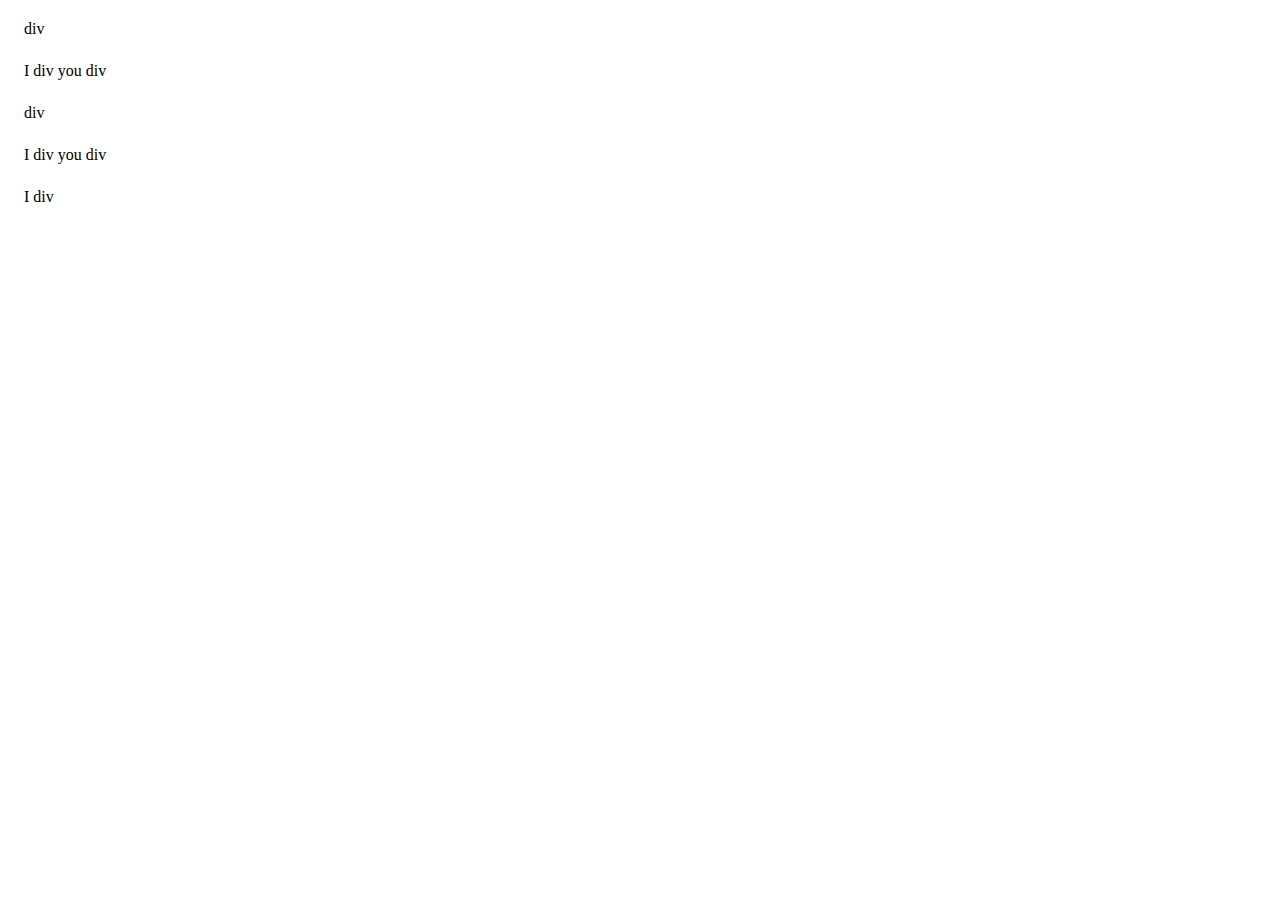
==== index.html @ 8281f6ea "adding my index file "" ====
<html>
<head>
    <style> 
    div {
    	background-color: blue
    	margin-top:30px;
    	padding: 12px 16px;
    	border:30px;
    }
          </style>

        	<title></title>
        </head>
        <body>
        
        <div>
div
        </div>

        <div>
I div you div      	
        </div>
        <div>
div       	
        </div>
        <div>
I div you div        	
        </div>
        <div>
I div        	
        </div>

        
        </body>
        </html>
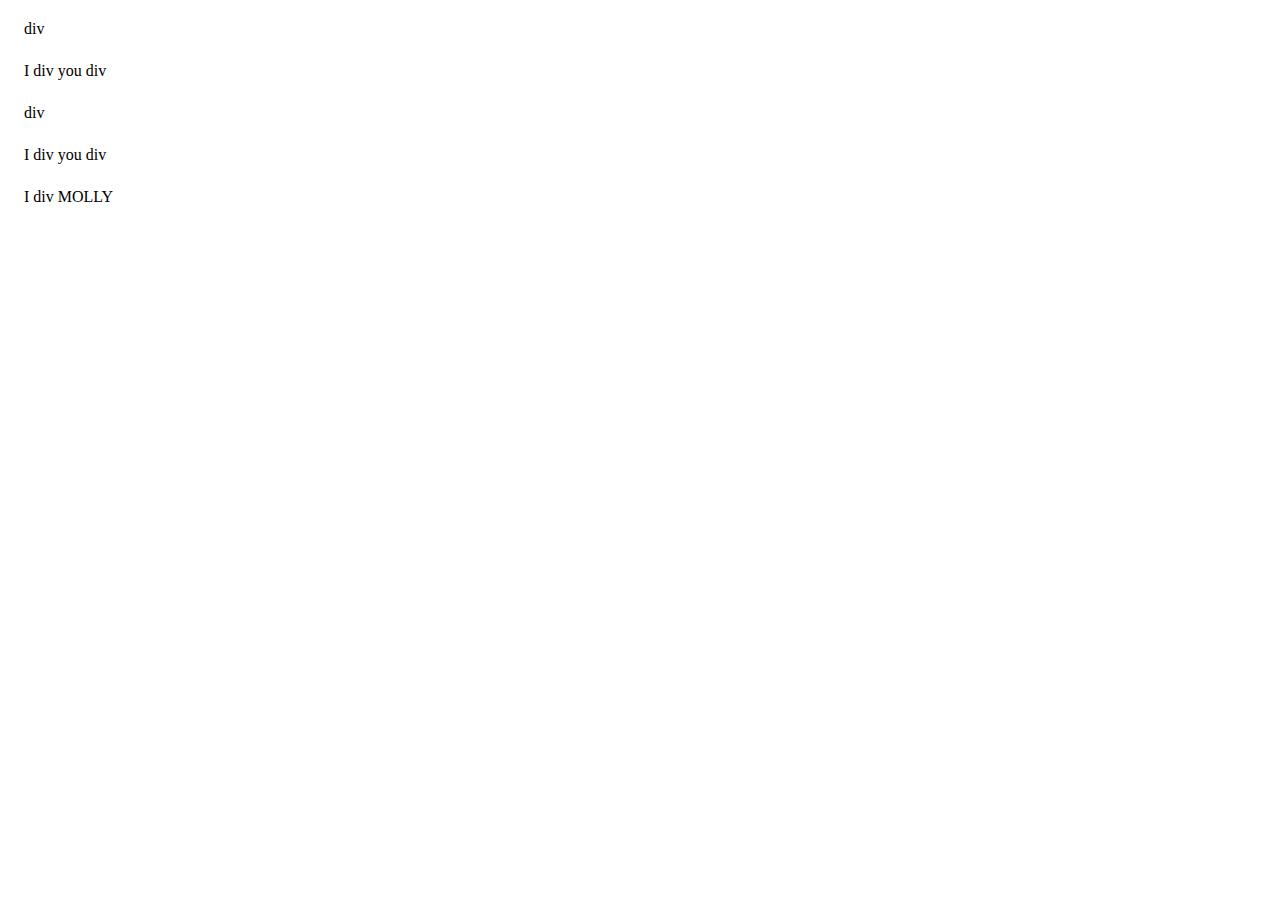
==== commit 676b1f8a: "MOLLY" ====
--- a/index.html
+++ b/index.html
@@ -27,7 +27,7 @@
 I div you div        	
         </div>
         <div>
-I div        	
+I div   MOLLY     	
         </div>
 
         
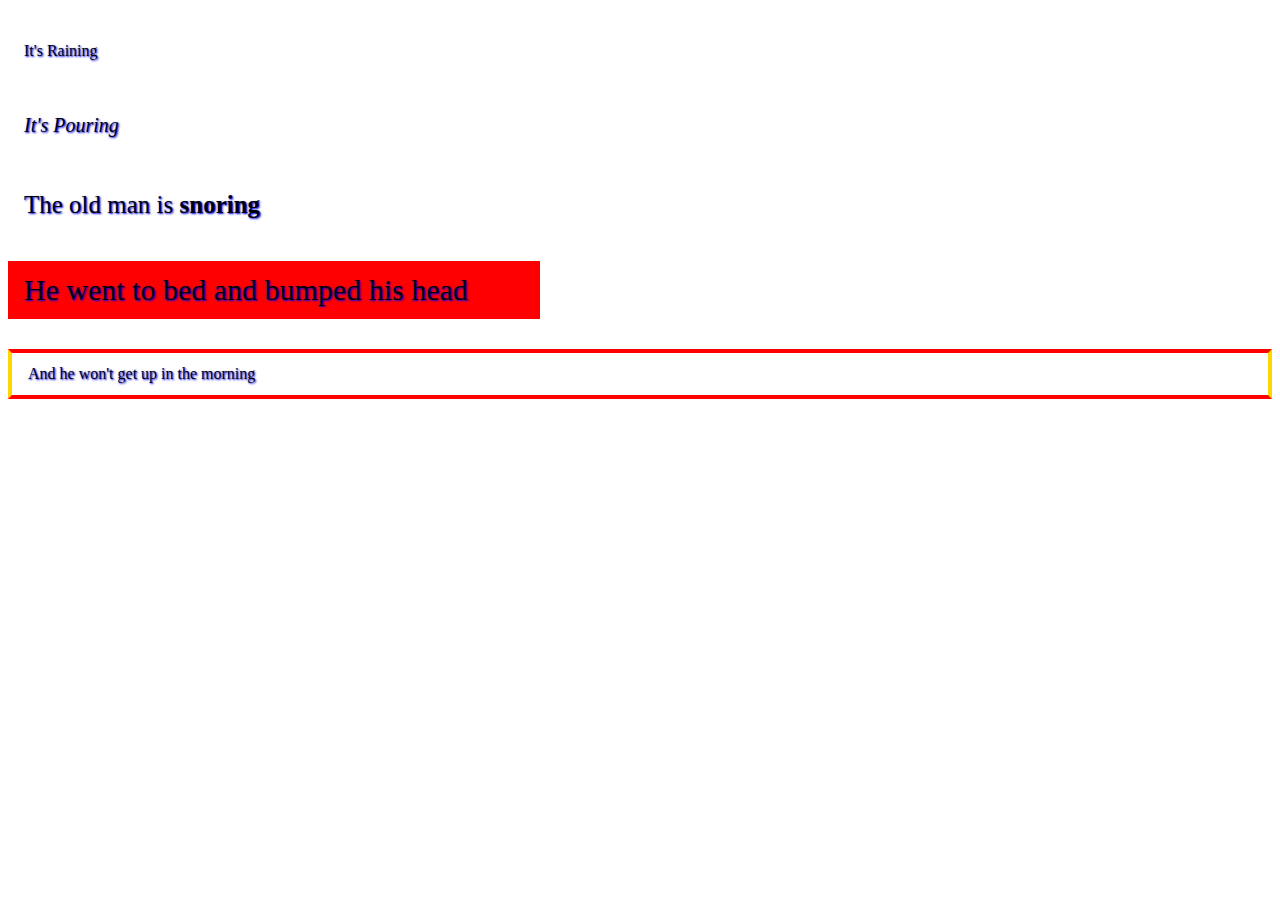
==== commit 0ad3433c: "updated index" ====
--- a/index.html
+++ b/index.html
@@ -1,11 +1,14 @@
  <html>
 <head>
     <style> 
+
     div {
-    	background-color: blue
+    	background-color: white;
     	margin-top:30px;
     	padding: 12px 16px;
     	border:30px;
+    	width:500px;
+    	text-shadow: 1px 1px 2px blue;
     }
           </style>
 
@@ -14,20 +17,40 @@
         <body>
         
         <div>
-div
+It's Raining
         </div>
 
-        <div>
-I div you div      	
+        <div 
+        style="
+        background-image:url(http://www.motherswithadream4christ.com/Images/2012/05/Rainy-night.jpg);
+        font-size:20px;
+        font-style:italic">
+It's Pouring     	
         </div>
-        <div>
-div       	
+        
+        <div
+        style="font-size:25px;
+        margin-top:30px;
+    	border:300px;
+    	background-image:url(http://g01.a.alicdn.com/kf/HTB1S1rKHVXXXXcbXFXXq6xXFXXXs/Old-old-man-hide-glue-mask-Halloween-mask-props-wig-mask-dance-party.jpg_50x50.jpg);
+        	   ">
+The old man is <strong>snoring</strong> 
+             	
         </div>
-        <div>
-I div you div        	
+        
+        <div
+        style="background-color:red;
+        font-size:30px;
+        ">
+He went to bed and bumped his head       	
         </div>
-        <div>
-I div   MOLLY     	
+        
+        <div
+        style="border: solid 0.3em gold;
+  border-bottom-color: red;
+  border-top-color: red;
+  width: auto;">
+And he won't get up in the morning    	
         </div>
 
         
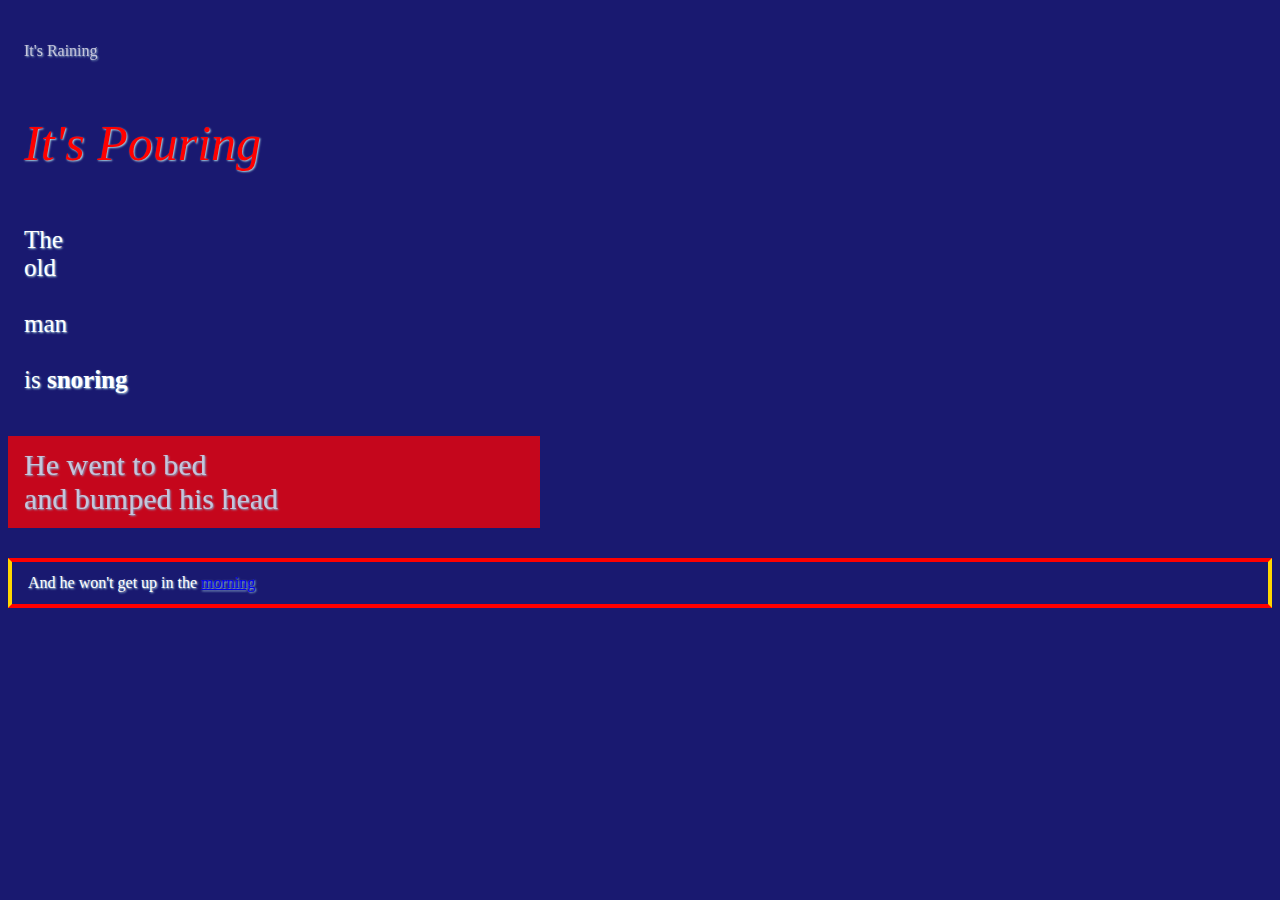
==== commit 34bdae68: "LotsOfChanges" ====
--- a/index.html
+++ b/index.html
@@ -1,14 +1,25 @@
  <html>
 <head>
+
+<script src="https://ajax.googleapis.com/ajax/libs/jquery/3.1.0/jquery.min.js"></script>
+
+<script src="activity.js"></script>
+
+
     <style> 
 
     div {
-    	background-color: white;
+    	color:white;
+    	background-color: midnightblue;
     	margin-top:30px;
     	padding: 12px 16px;
     	border:30px;
     	width:500px;
-    	text-shadow: 1px 1px 2px blue;
+    	text-shadow: 1px 1px 2px lightblue;
+    }
+
+    body{
+    	background-color: midnightblue;
     }
           </style>
 
@@ -16,41 +27,48 @@
         </head>
         <body>
         
-        <div>
+        <div id="rain">
 It's Raining
         </div>
 
-        <div 
-        style="
+        <div id="pour" 
+        style=" 
         background-image:url(http://www.motherswithadream4christ.com/Images/2012/05/Rainy-night.jpg);
-        font-size:20px;
+        background-size:cover;
+        background-repeat: no-repeat;
+        color:red; 
+        font-size:50px;
         font-style:italic">
 It's Pouring     	
         </div>
         
-        <div
+        <div id="old-man"
         style="font-size:25px;
         margin-top:30px;
+        color:white;
     	border:300px;
-    	background-image:url(http://g01.a.alicdn.com/kf/HTB1S1rKHVXXXXcbXFXXq6xXFXXXs/Old-old-man-hide-glue-mask-Halloween-mask-props-wig-mask-dance-party.jpg_50x50.jpg);
+    	background-image:url(http://i.huffpost.com/gen/1781110/images/o-GRUMPY-OLD-MEN-facebook.jpg);
+    	background-size:cover;
+    	background-position: center center;
         	   ">
-The old man is <strong>snoring</strong> 
+The <br>old</br> <br>man</br> <br>is <strong> snoring
+</strong> </br>
              	
         </div>
         
-        <div
+        <div id="bed"
         style="background-color:red;
         font-size:30px;
         ">
-He went to bed and bumped his head       	
+He went to bed <br> and bumped his head </br>       	
         </div>
         
-        <div
+        <div id="dead"
         style="border: solid 0.3em gold;
   border-bottom-color: red;
   border-top-color: red;
   width: auto;">
-And he won't get up in the morning    	
+And he won't get up in the <a href="http://www.brain-injury.org.nz/html/concussion.html"> morning </a>   	
         </div>
 
         
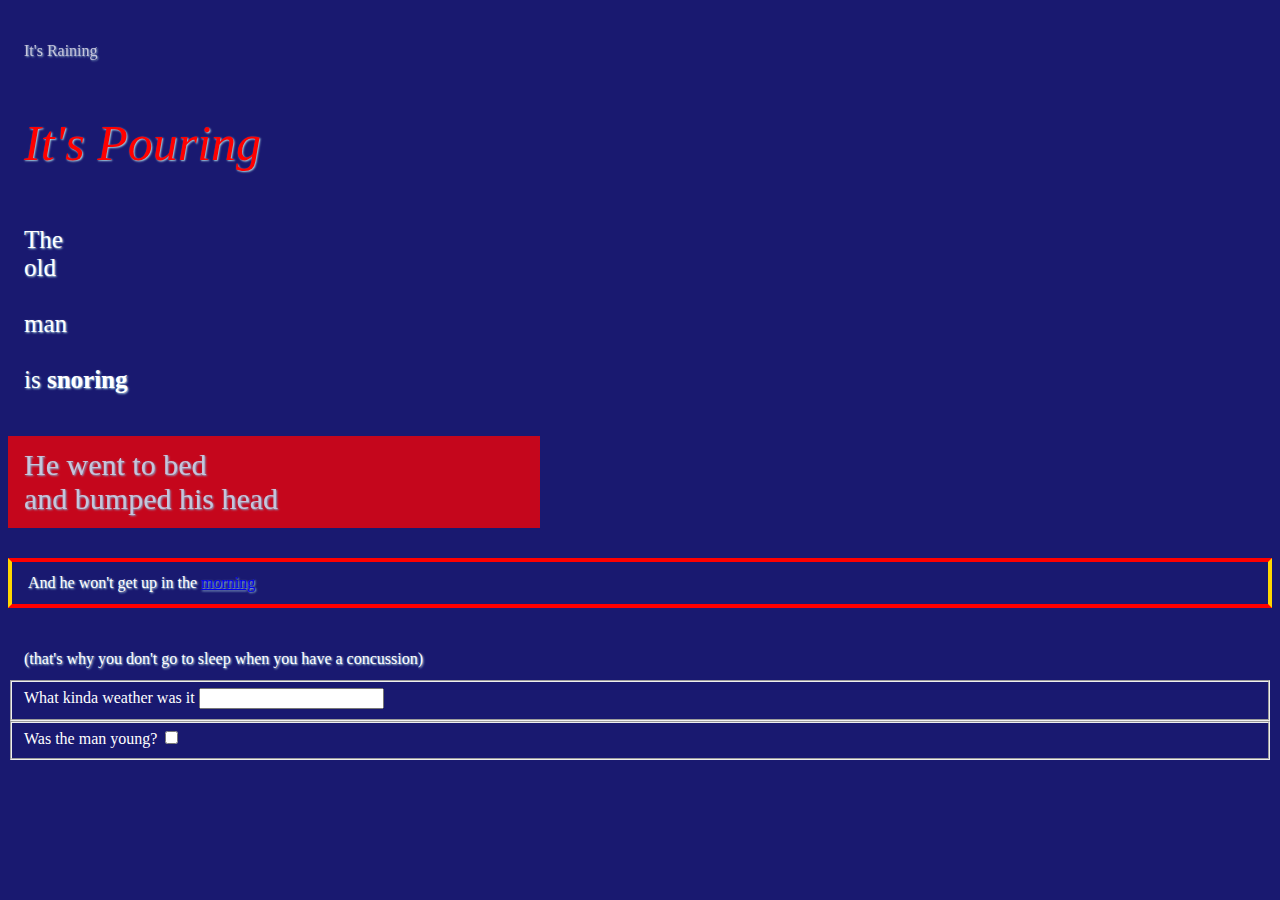
==== commit f223848d: "stuff" ====
--- a/index.html
+++ b/index.html
@@ -5,8 +5,11 @@
 
 <script src="activity.js"></script>
 
+    <style> 
 
-    <style> 
+form {
+    color: white;
+}
 
     div {
     	color:white;
@@ -71,6 +74,23 @@
 And he won't get up in the <a href="http://www.brain-injury.org.nz/html/concussion.html"> morning </a>   	
         </div>
 
-        
+        <div id="text">
+
+        (that's why you don't go to sleep when you have a concussion)
+
+       </div>
+<form>
+<fieldset>
+    <label>What kinda weather was it
+    </label>
+    <input type="text"
+    id="rain">
+</fieldset>
+<fieldset>
+    <label>Was the man young?
+    </label>
+    <input type="checkbox"
+    id="oldman">
+</fieldset>
         </body>
         </html>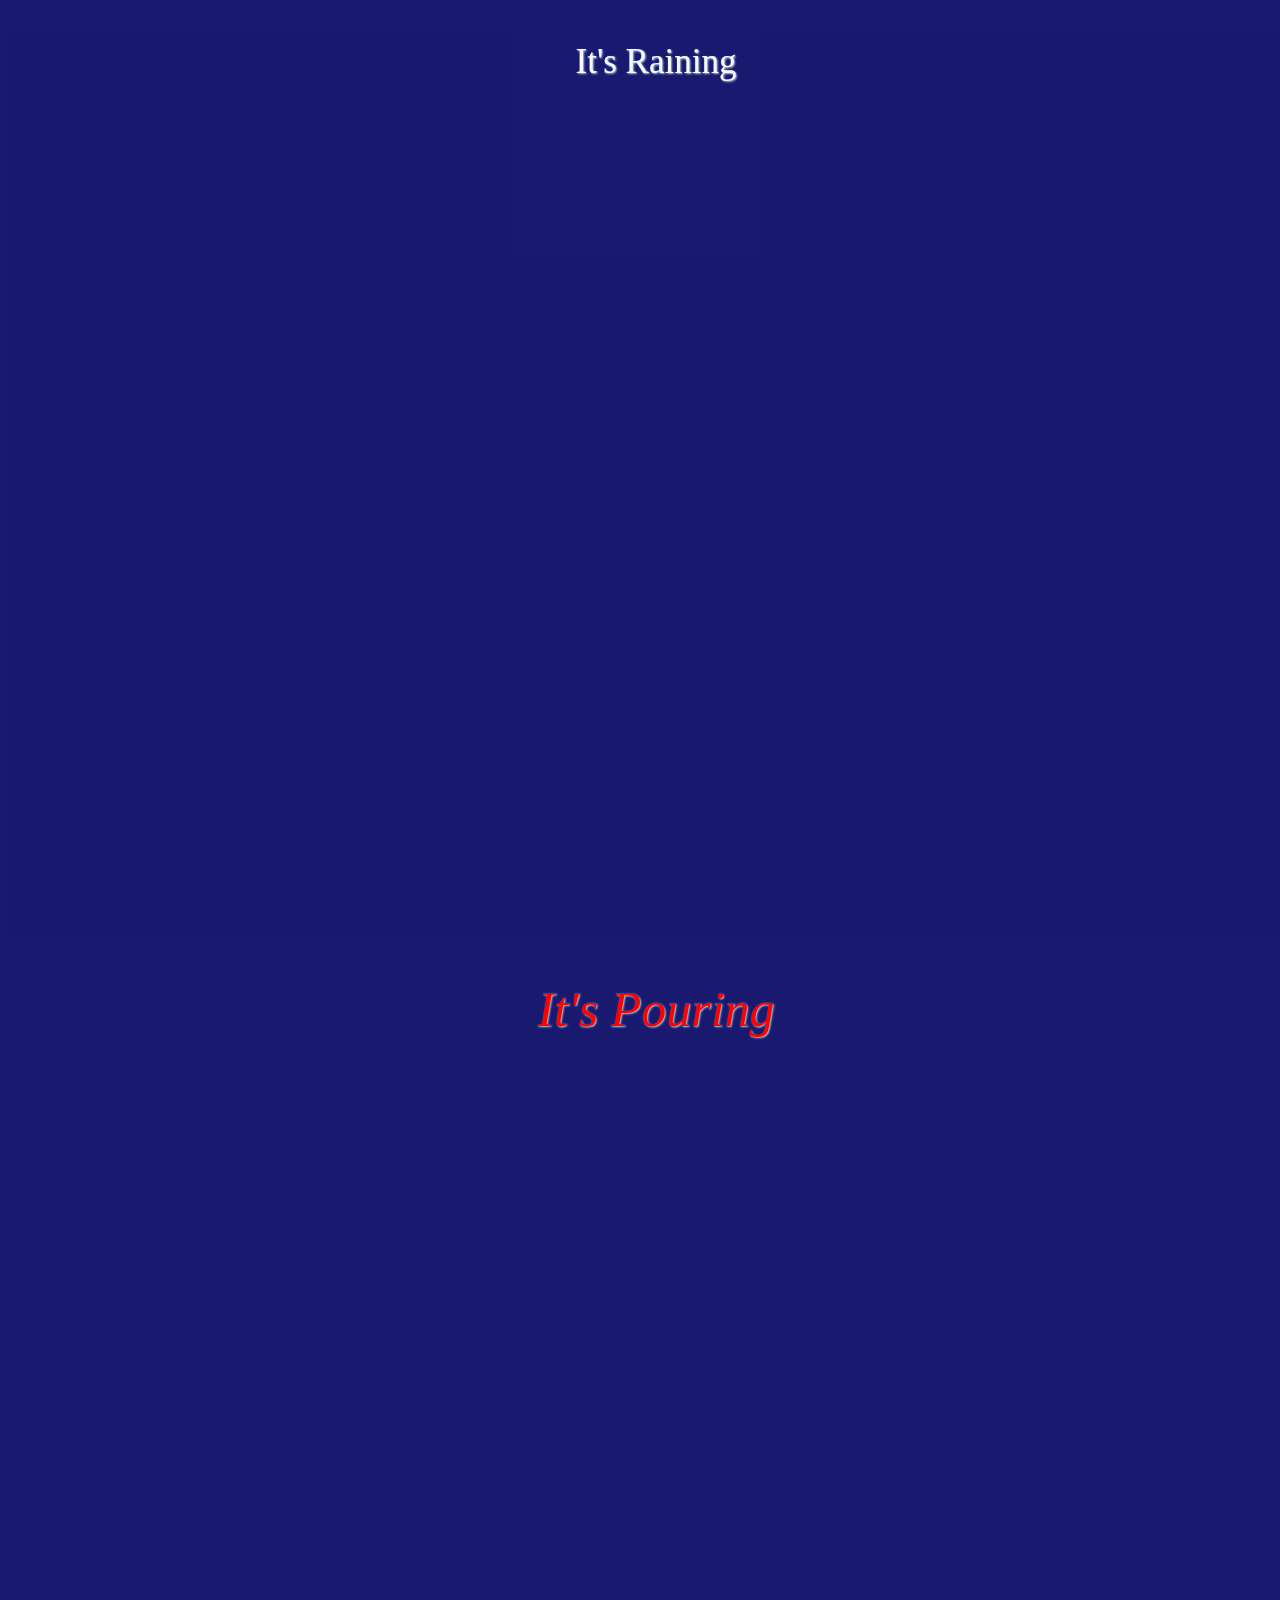
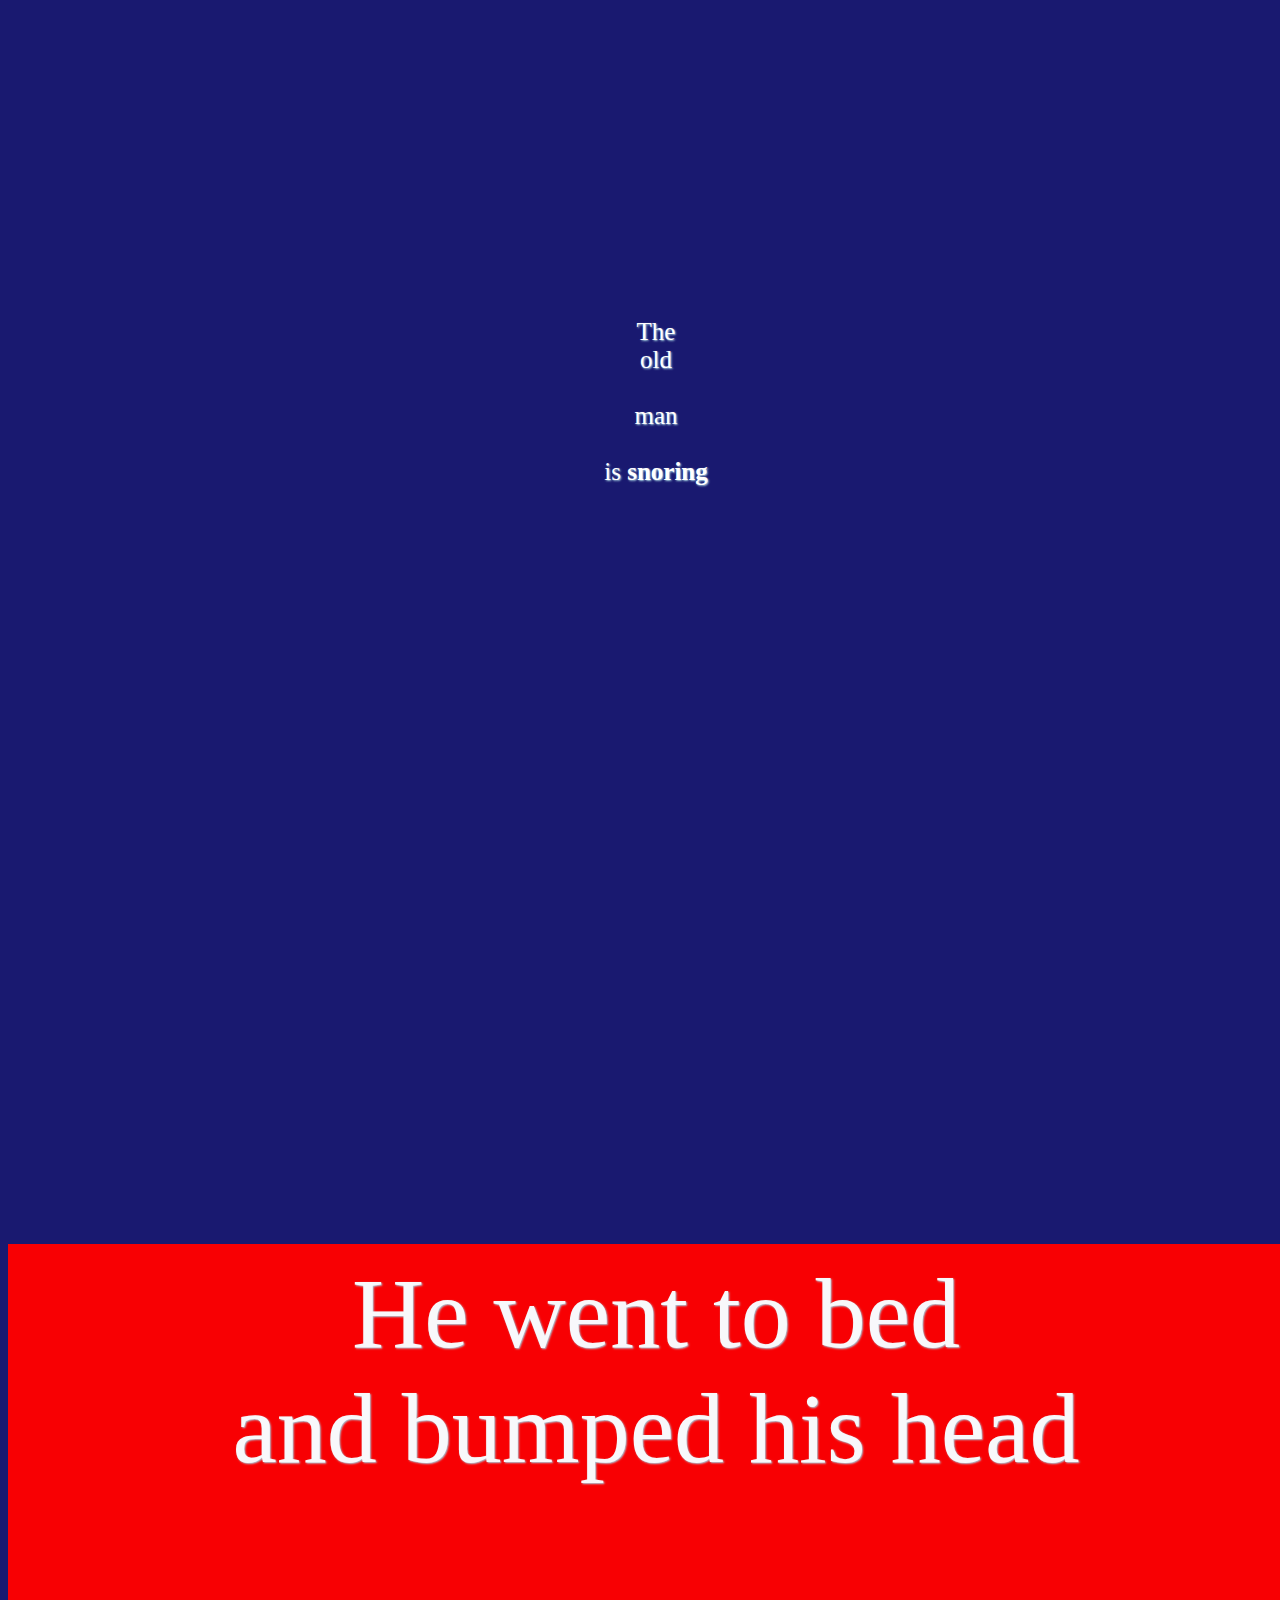
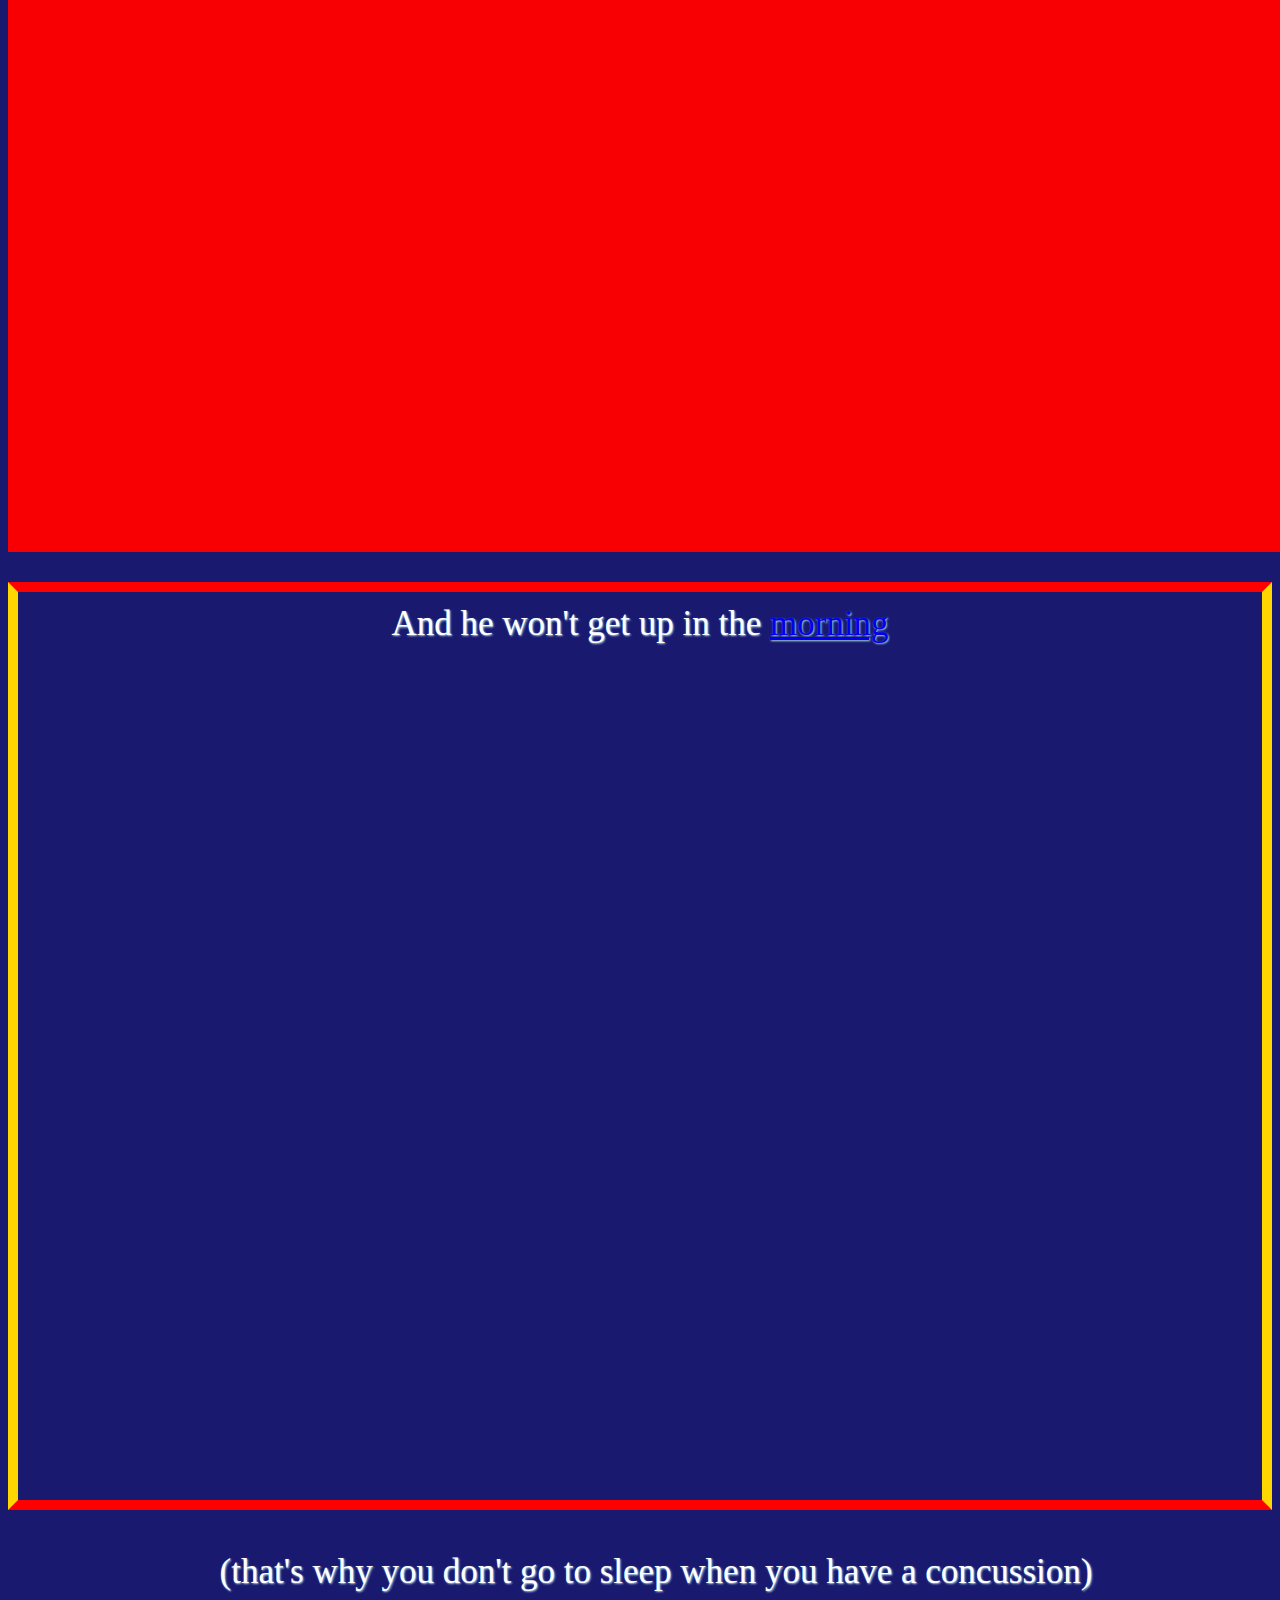
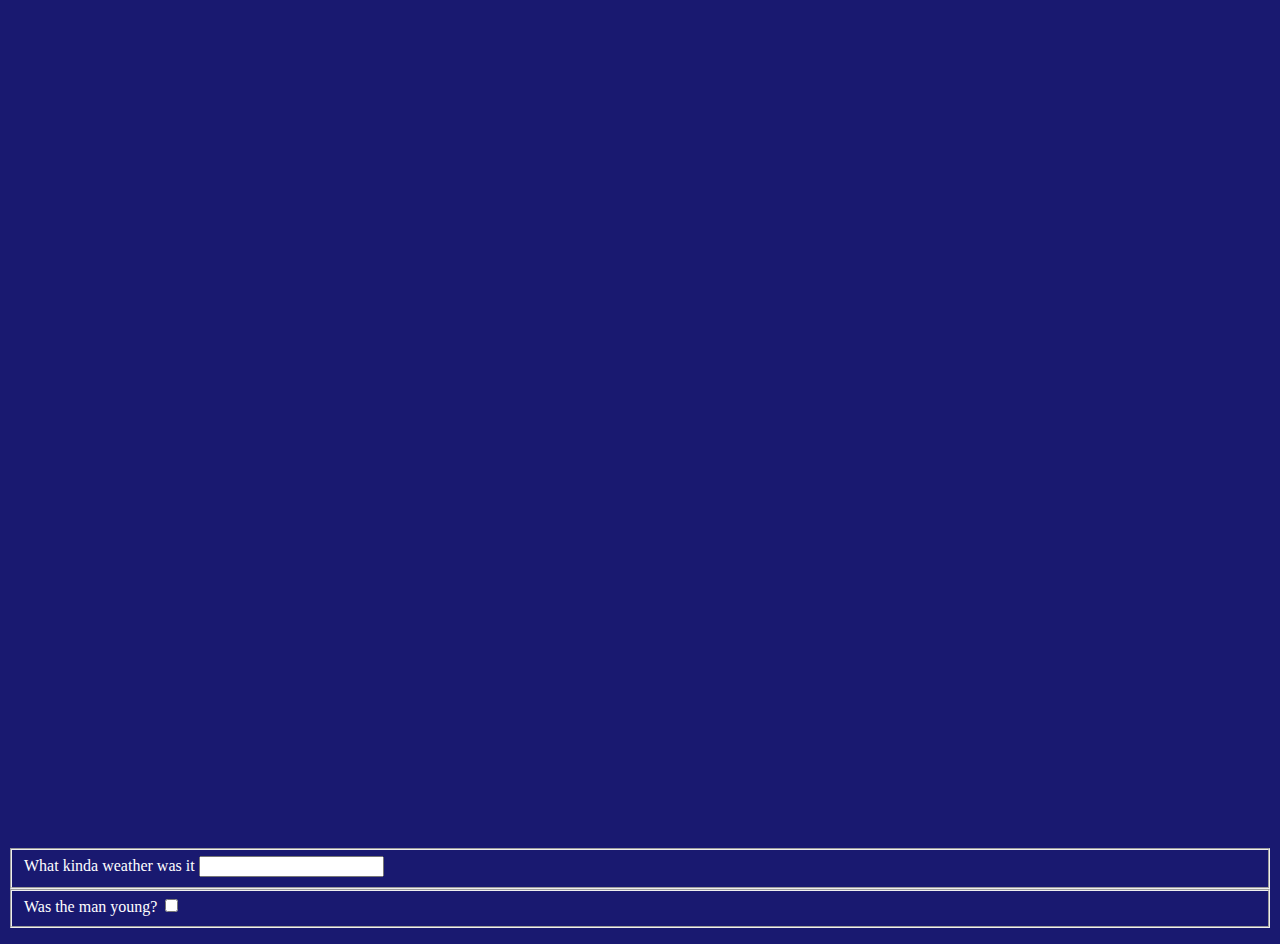
==== commit b40a7199: "made some changes" ====
--- a/index.html
+++ b/index.html
@@ -17,8 +17,12 @@
     	margin-top:30px;
     	padding: 12px 16px;
     	border:30px;
-    	width:500px;
+    	width:100%;
+        height: 100%;
+        text-align: center;
     	text-shadow: 1px 1px 2px lightblue;
+        font-family: arial black; 
+        font-size: 35
     }
 
     body{
@@ -30,8 +34,17 @@
         </head>
         <body>
         
-        <div id="rain">
+        <div id="rain"
+        style="background-image:url(http://www.clipartlord.com/wp-content/uploads/2014/10/raindrop4.png);
+        background-size:100px
+        " 
+
+        >
+
+
 It's Raining
+
+
         </div>
 
         <div id="pour" 
@@ -61,7 +74,7 @@
         
         <div id="bed"
         style="background-color:red;
-        font-size:30px;
+        font-size:100px;
         ">
 He went to bed <br> and bumped his head </br>       	
         </div>
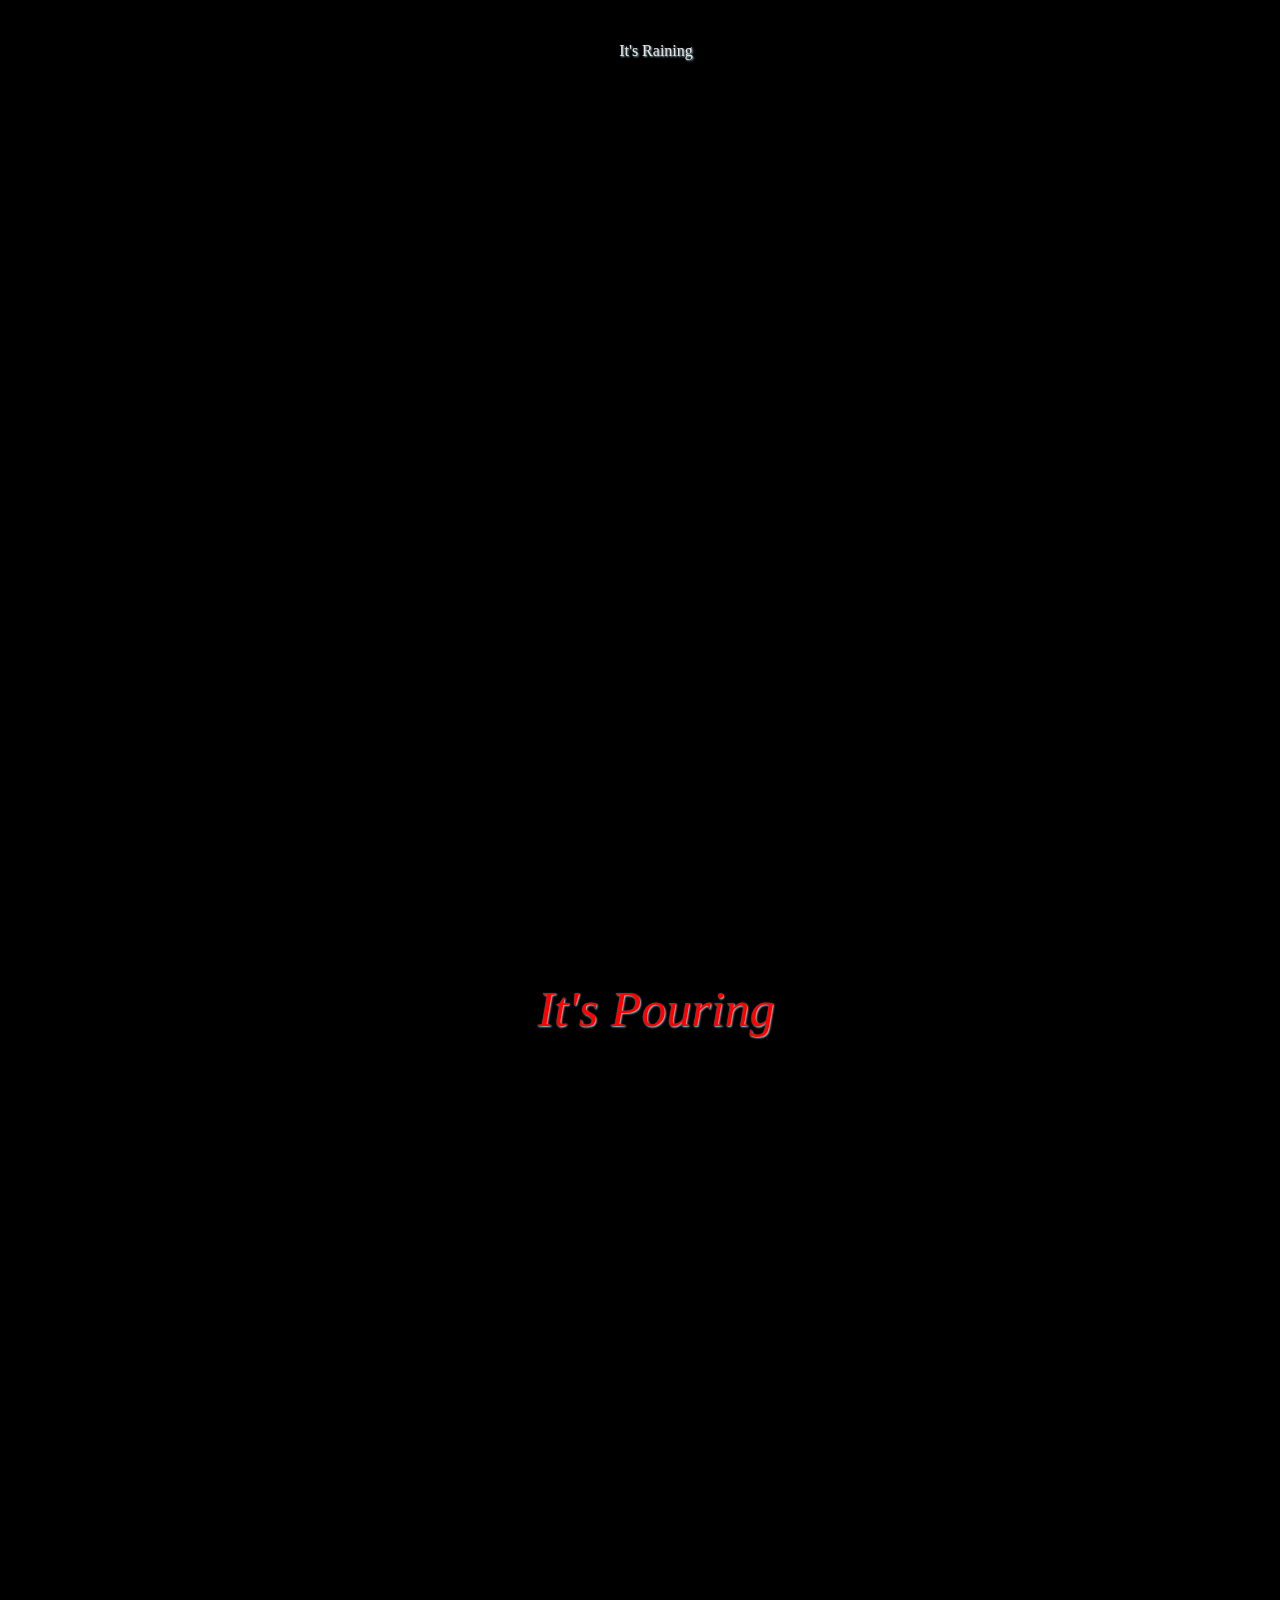
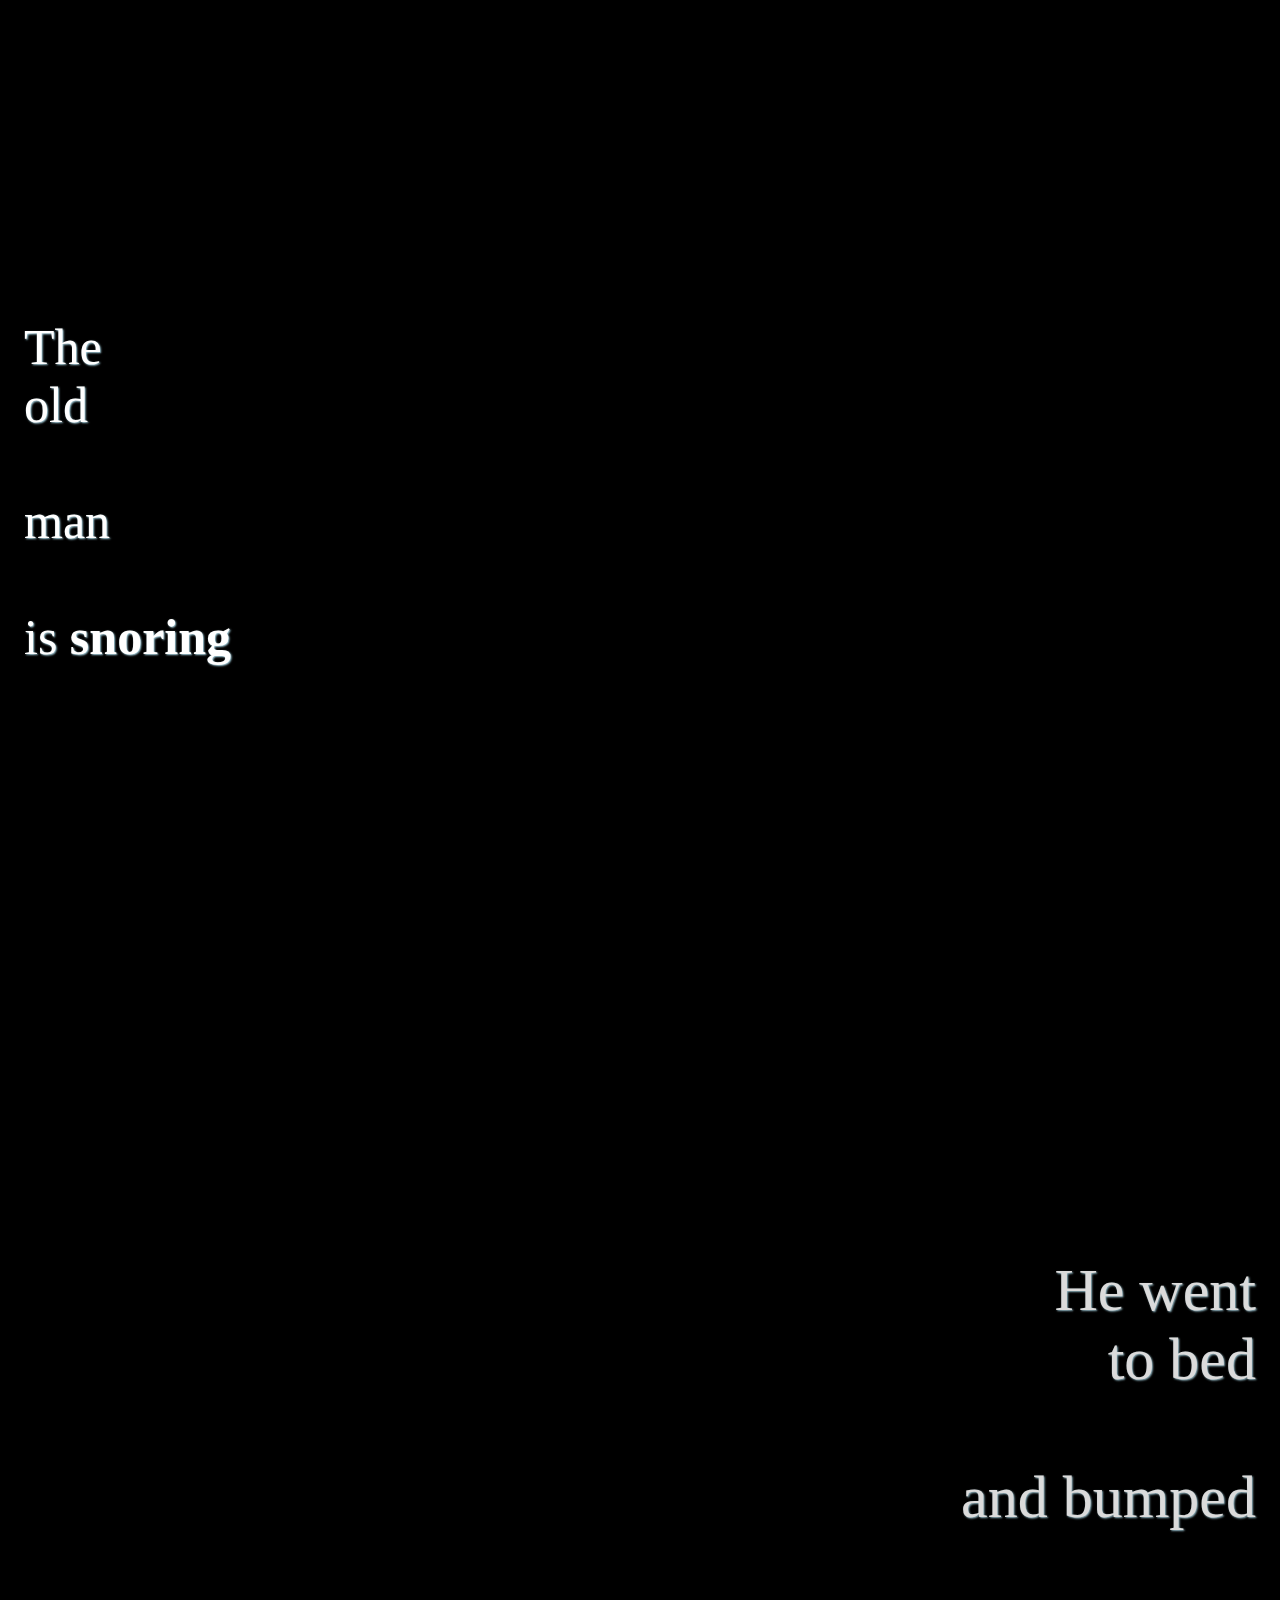
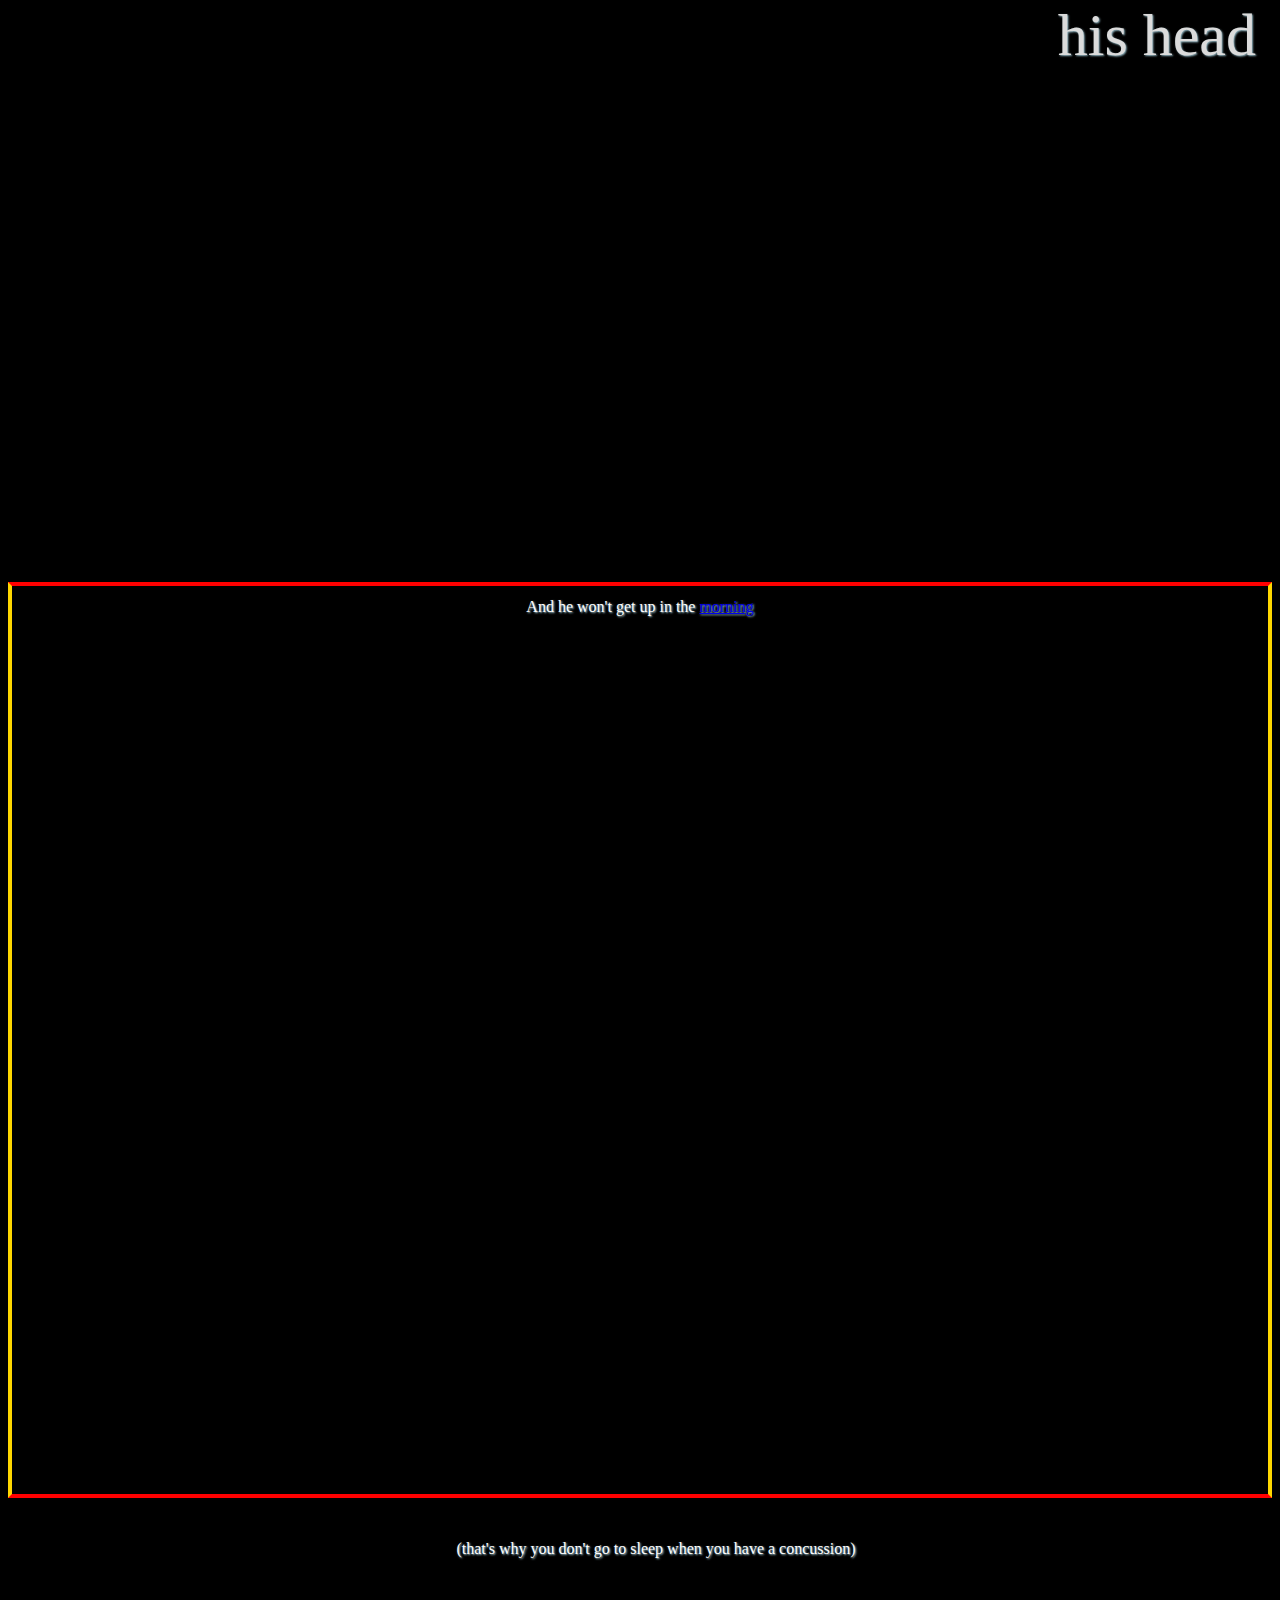
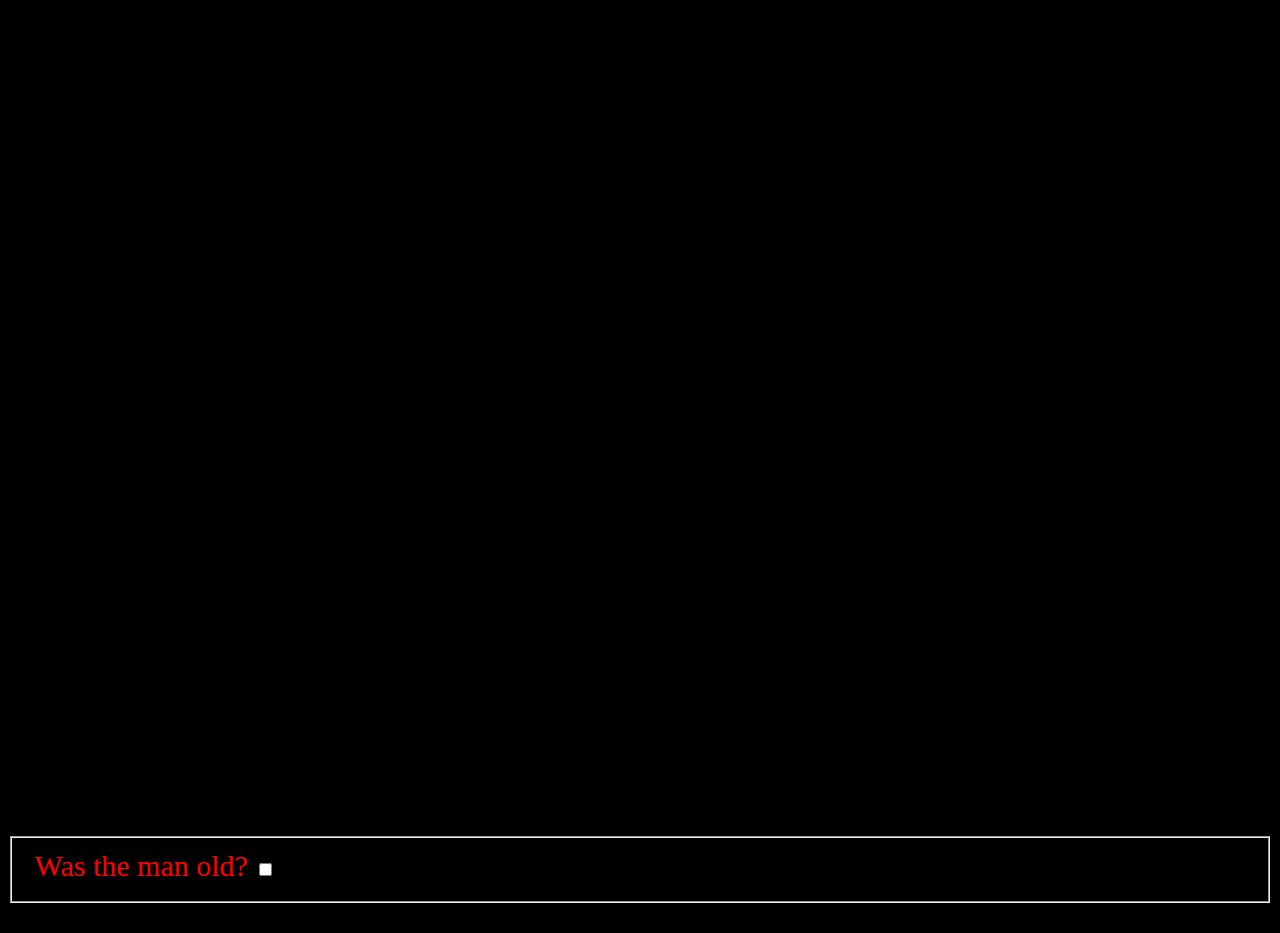
==== commit d36afcfc: "made some changesfina" ====
--- a/index.html
+++ b/index.html
@@ -8,12 +8,13 @@
     <style> 
 
 form {
-    color: white;
+    color: red;
+    font-size:30px;
 }
 
     div {
     	color:white;
-    	background-color: midnightblue;
+    	background-color: black;
     	margin-top:30px;
     	padding: 12px 16px;
     	border:30px;
@@ -22,11 +23,10 @@
         text-align: center;
     	text-shadow: 1px 1px 2px lightblue;
         font-family: arial black; 
-        font-size: 35
     }
 
     body{
-    	background-color: midnightblue;
+    	background-color: black;
     }
           </style>
 
@@ -35,8 +35,10 @@
         <body>
         
         <div id="rain"
-        style="background-image:url(http://www.clipartlord.com/wp-content/uploads/2014/10/raindrop4.png);
-        background-size:100px
+        style="background-image:url(https://openclipart.org/image/2400px/svg_to_png/172573/rain2.png);
+        background-size: contain;
+        background-repeat: no-repeat;
+        background-position:center;  
         " 
 
         >
@@ -59,13 +61,14 @@
         </div>
         
         <div id="old-man"
-        style="font-size:25px;
+        style="font-size:50px;
         margin-top:30px;
         color:white;
     	border:300px;
     	background-image:url(http://i.huffpost.com/gen/1781110/images/o-GRUMPY-OLD-MEN-facebook.jpg);
     	background-size:cover;
     	background-position: center center;
+        text-align: left;
         	   ">
 The <br>old</br> <br>man</br> <br>is <strong> snoring
 </strong> </br>
@@ -73,37 +76,40 @@
         </div>
         
         <div id="bed"
-        style="background-color:red;
-        font-size:100px;
+        style="background-color:black;
+        font-size:60px;
+  background-image:url(https://openclipart.org/image/2400px/svg_to_png/124591/old-skull-IMG-1122-bw-2c-red.png);
+  background-repeat: no-repeat;
+  background-size: contain;
+  width: auto;
+  text-align: right;
         ">
-He went to bed <br> and bumped his head </br>       	
+He went <br>to bed </br> <br> and bumped</br><br> his head </br>       	
         </div>
         
         <div id="dead"
         style="border: solid 0.3em gold;
   border-bottom-color: red;
   border-top-color: red;
-  width: auto;">
+  width: auto;
+  background-image:url(https://activerain-store.s3.amazonaws.com/image_store/uploads/agents/mikecooper/files/rip_head_stone_1600_clr_8871-1.png);">
 And he won't get up in the <a href="http://www.brain-injury.org.nz/html/concussion.html"> morning </a>   	
         </div>
 
-        <div id="text">
+        <div id="text"
+        style="background-image:url(https://lh6.googleusercontent.com/-401Gg9CzSKk/U3h3YXU0wJI/AAAAAAAAADY/DqOA8U5mjCo/w1535-h1535/LightningStrike.png)">
 
         (that's why you don't go to sleep when you have a concussion)
 
        </div>
 <form>
+
 <fieldset>
-    <label>What kinda weather was it
-    </label>
-    <input type="text"
-    id="rain">
-</fieldset>
-<fieldset>
-    <label>Was the man young?
+    <label>Was the man old?
     </label>
     <input type="checkbox"
     id="oldman">
+    <span id='smiley'></span>
 </fieldset>
         </body>
         </html>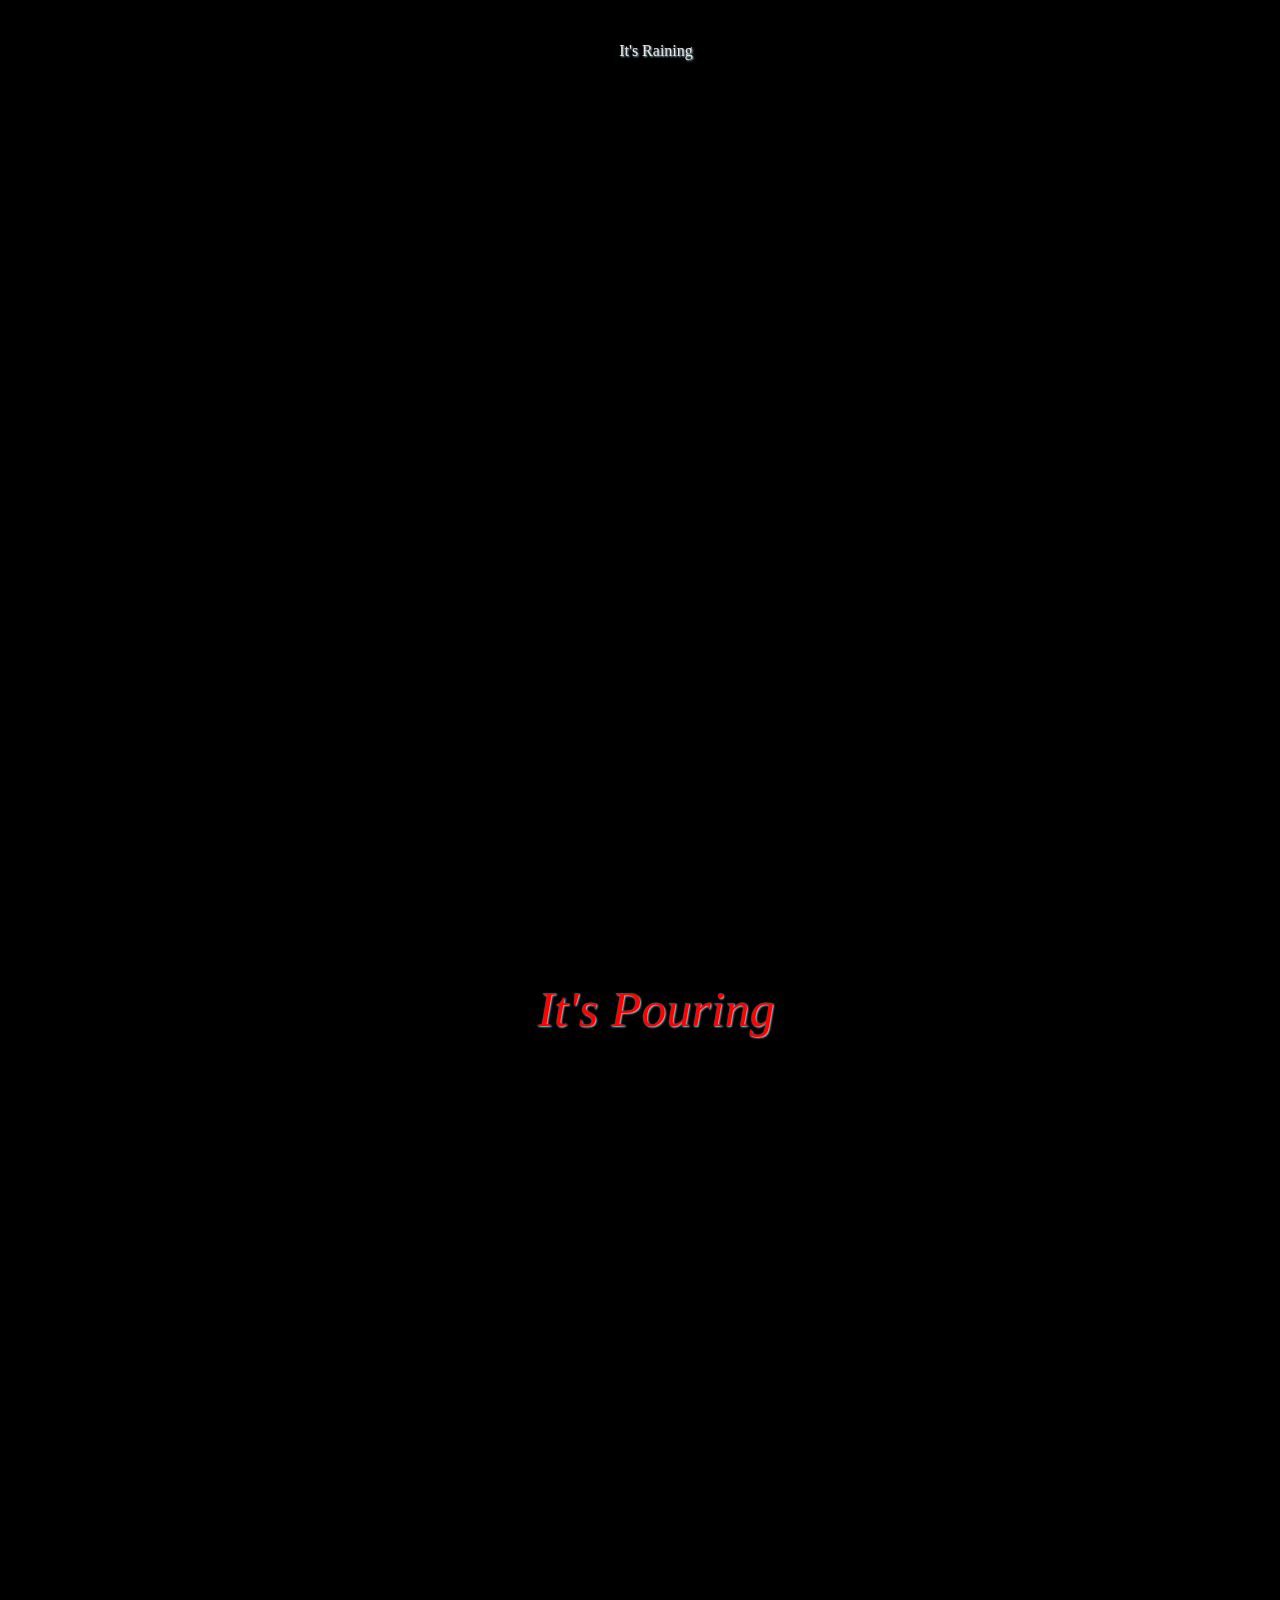
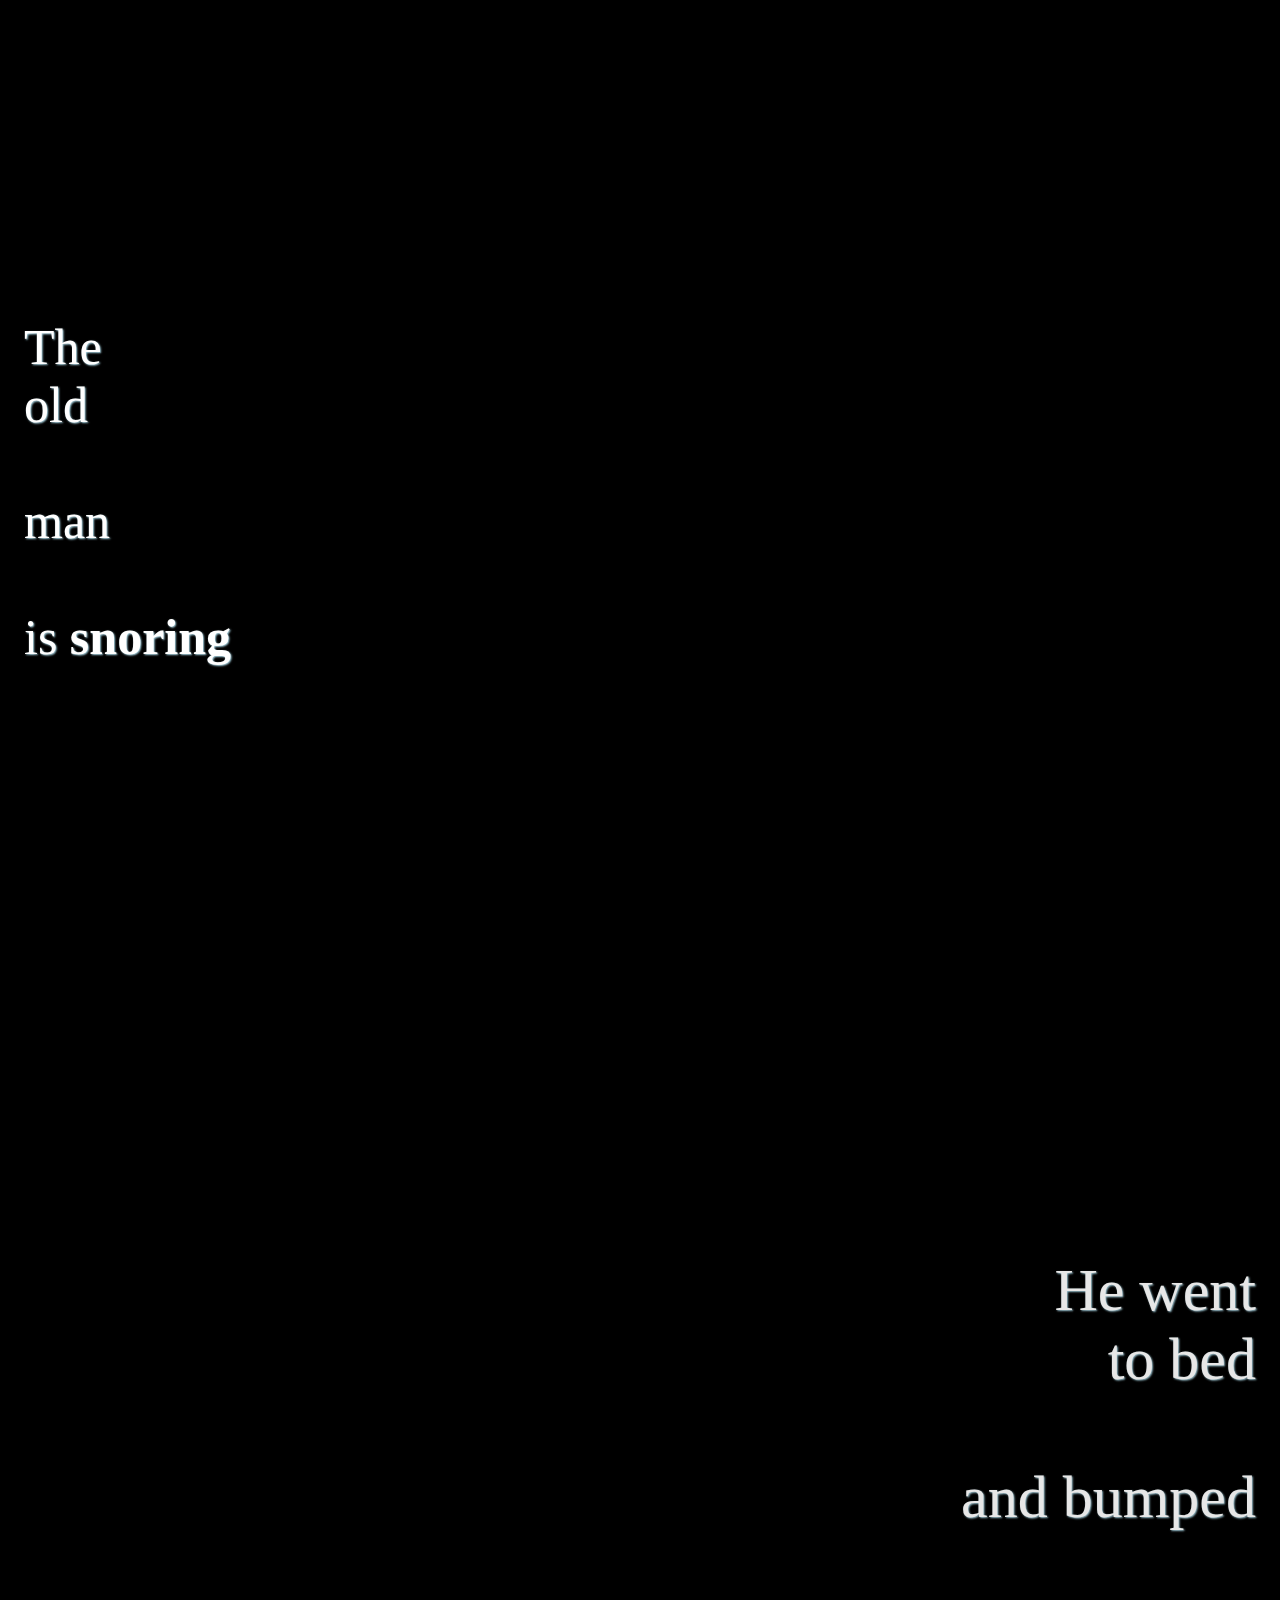
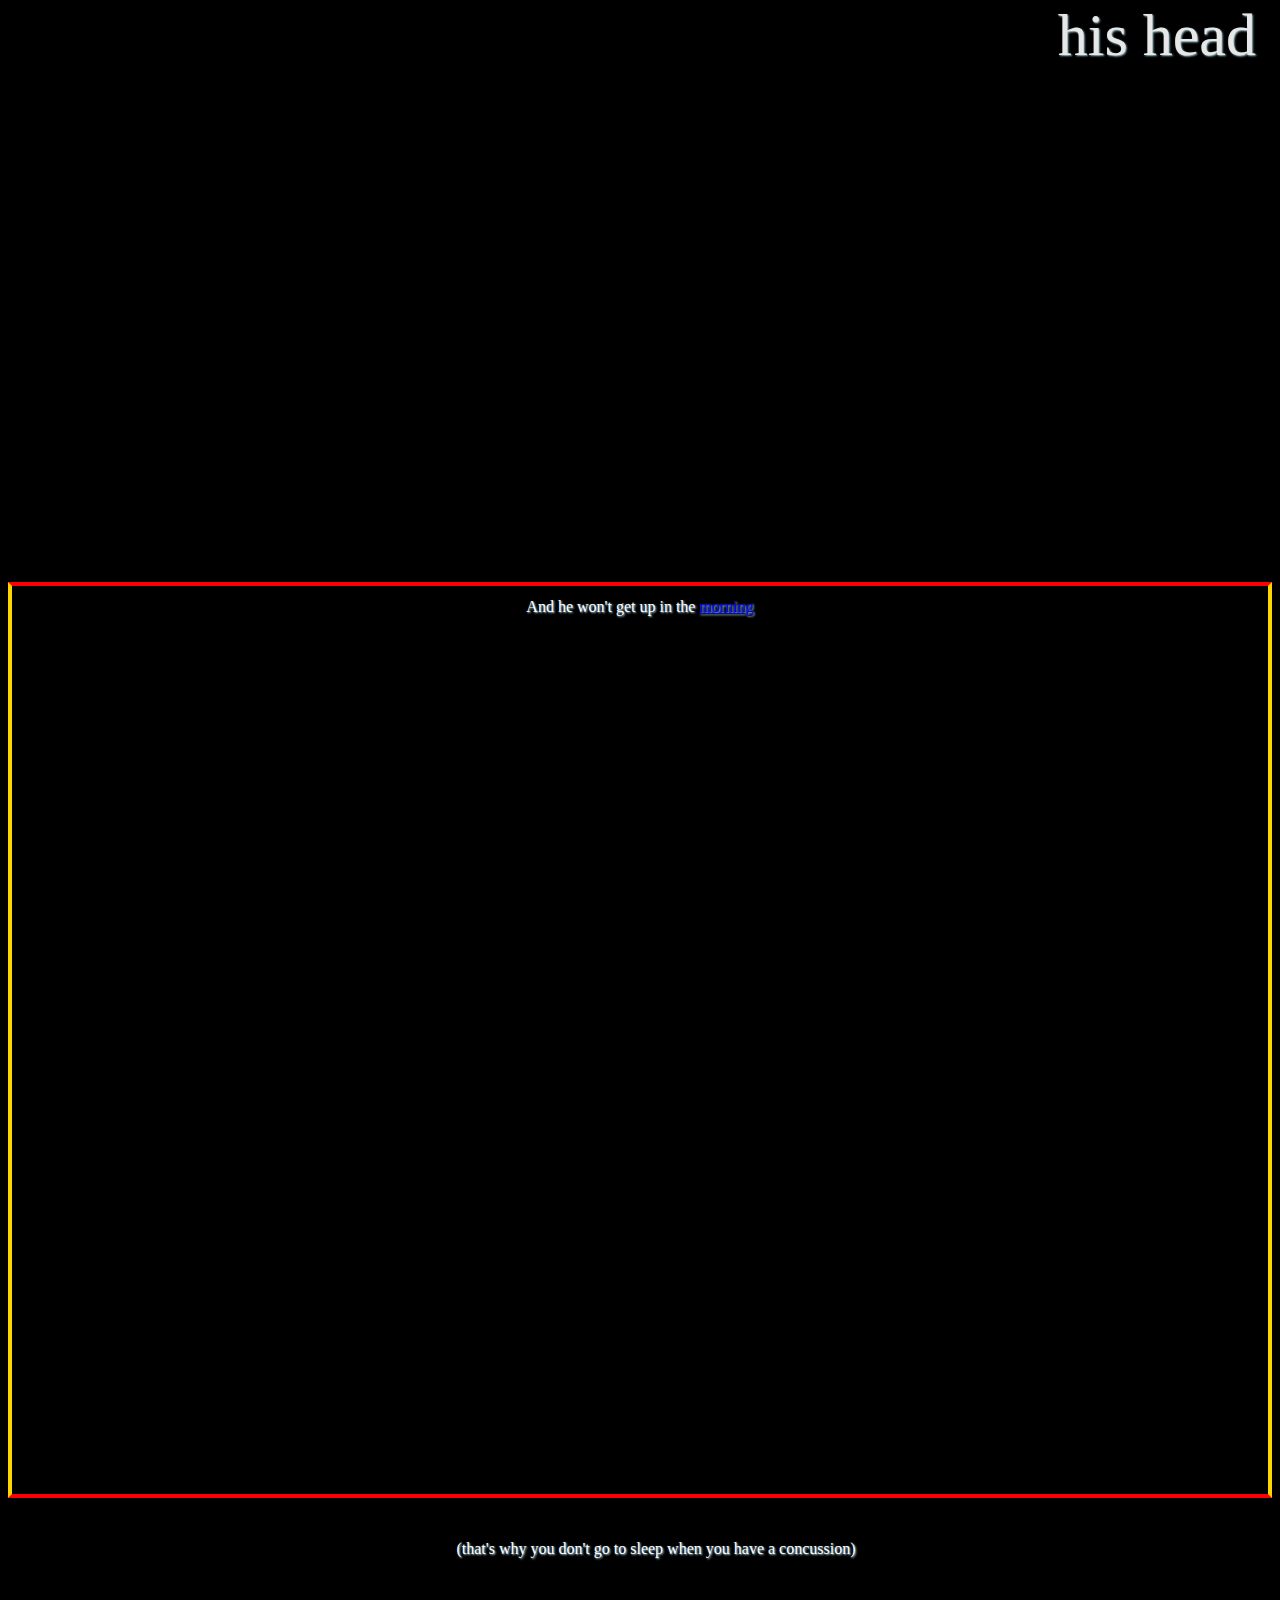
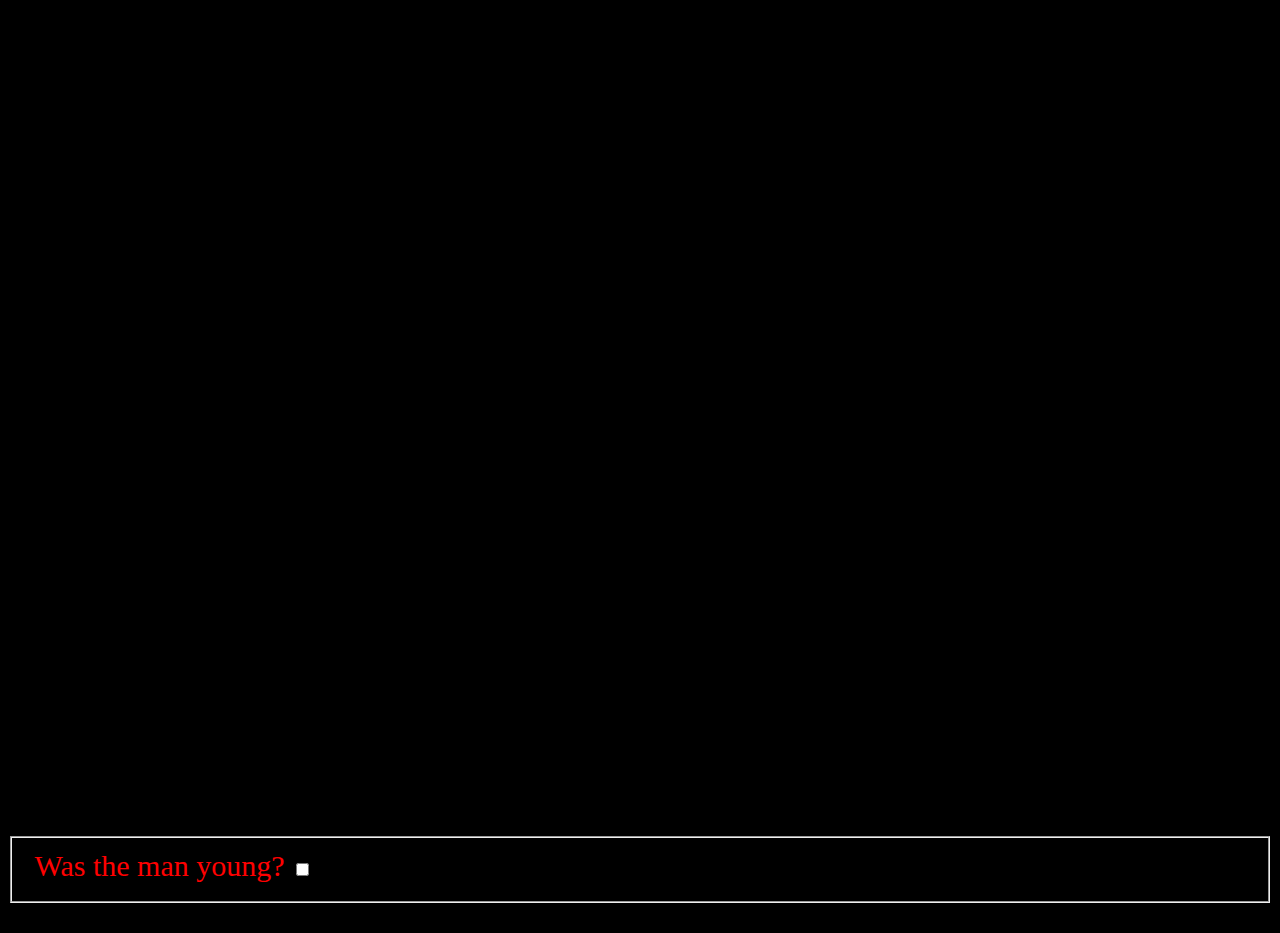
==== commit c7a5c798: "final" ====
--- a/index.html
+++ b/index.html
@@ -105,7 +105,7 @@
 <form>
 
 <fieldset>
-    <label>Was the man old?
+    <label>Was the man young?
     </label>
     <input type="checkbox"
     id="oldman">
